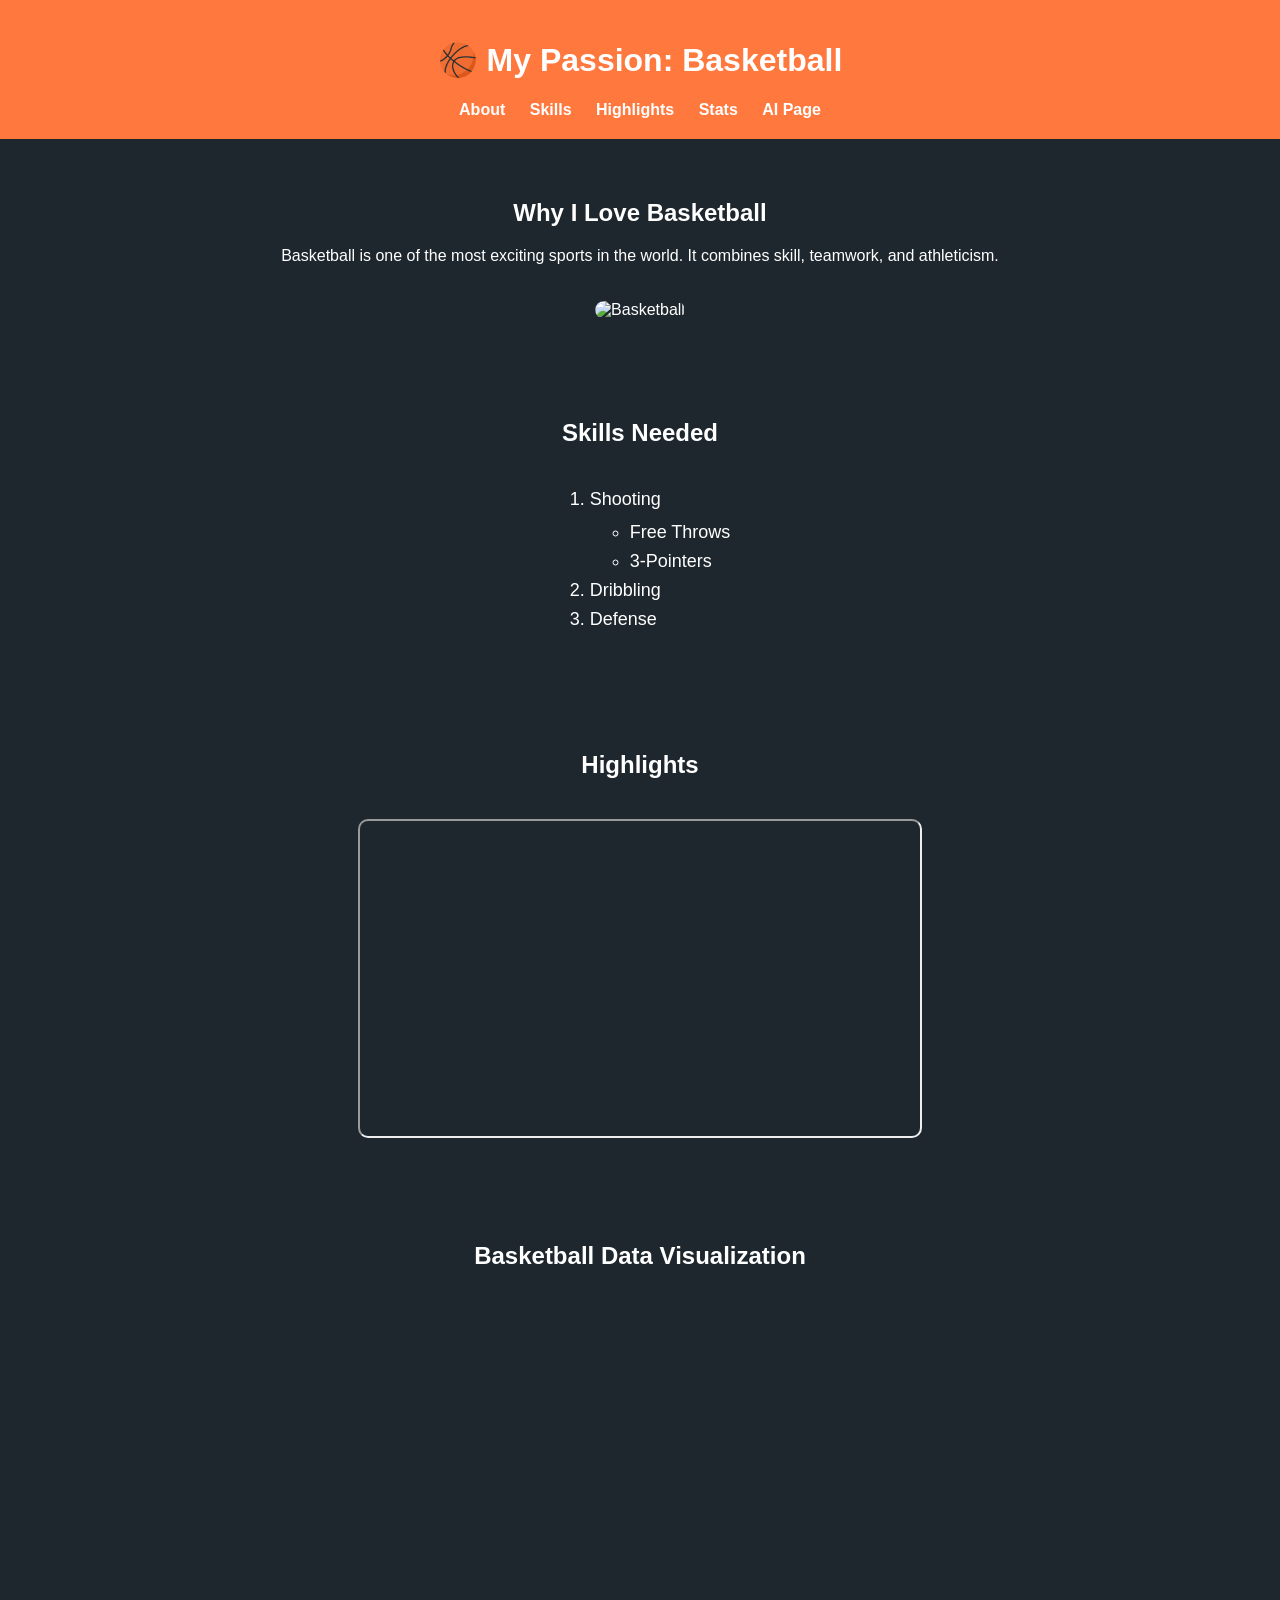
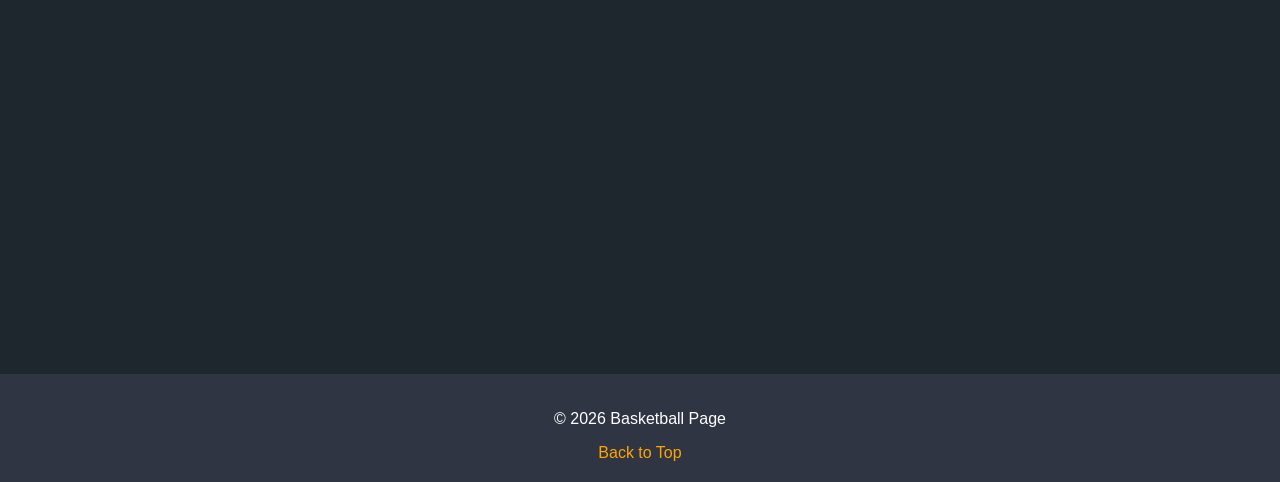
==== fromscratch.html @ c3409c78 "Add files via upload" ====
<!DOCTYPE html>
<html lang="en">
<head>
<meta charset="UTF-8">
<title>My Passion: Basketball</title>

<!-- LINKED CSS FILE -->
<link rel="stylesheet" href="mystyles.css">
</head>

<link rel="stylesheet" href="mystyles.css">

<body>

<div class="header">
    <h1>🏀 My Passion: Basketball</h1>
    <nav>
        <a href="#about">About</a>
        <a href="#skills">Skills</a>
        <a href="#video">Highlights</a>
        <a href="#data">Stats</a>
        <a href="AI.html">AI Page</a>
    </nav>
</div>

<div class="section" id="about">
    <h2>Why I Love Basketball</h2>
    <p>
        Basketball is one of the most exciting sports in the world. It combines skill,
        teamwork, and athleticism.
    </p>

    <img src="https://upload.wikimedia.org/wikipedia/commons/7/7a/Basketball.png" alt="Basketball">
</div>

<div class="section" id="skills">
    <h2>Skills Needed</h2>

    <ol>
        <li>Shooting
            <ul>
                <li>Free Throws</li>
                <li>3-Pointers</li>
            </ul>
        </li>
        <li>Dribbling</li>
        <li>Defense</li>
    </ol>
</div>

<div class="section" id="video">
    <h2>Highlights</h2>

    <iframe width="560" height="315"
        src="https://www.youtube.com/embed/LqXkfItG0bo"
        allowfullscreen>
    </iframe>
</div>

<div class="section" id="data">
    <h2>Basketball Data Visualization</h2>

    <div class='tableauPlaceholder' id='viz168'>
        <noscript>
            <a href='#'>
                <img alt='Tableau Graph' 
                src='https://public.tableau.com/static/images/Re/RegionalSampleWorkbook/Storms/1_rss.png' />
            </a>
        </noscript>

        <object class='tableauViz' width='800' height='600'>
            <param name='host_url' value='https://public.tableau.com/' />
            <param name='embed_code_version' value='3' />
            <param name='name' value='RegionalSampleWorkbook/Storms' />
            <param name='tabs' value='no' />
            <param name='toolbar' value='yes' />
        </object>
    </div>

    <script type='text/javascript'>
        var scriptElement = document.createElement('script');
        scriptElement.src = 'https://public.tableau.com/javascripts/api/viz_v1.js';
        document.body.appendChild(scriptElement);
    </script>

</div>

<div class="footer">
    <p>© 2026 Basketball Page</p>
    <a href="#about">Back to Top</a>
</div>

</body>
</html>
---- mystyles.css ----
body {
    background-color: #1e272e;
    font-family: Arial, sans-serif;
    color: white;
    margin: 0;
    text-align: center;
}

.header {
    background-color: #ff793f;
    padding: 20px;
}

.header a {
    color: white;
    margin: 0 10px;
    text-decoration: none;
    font-weight: bold;
}

.header a:hover {
    text-decoration: underline;
}

.section {
    padding: 40px;
    max-width: 800px;
    margin: auto;
}

img {
    width: 300px;
    border-radius: 10px;
    margin-top: 20px;
}

ol {
    text-align: left;
    display: inline-block;
    font-size: 18px;
    line-height: 1.6;
}

ul {
    margin-top: 5px;
}

iframe {
    margin-top: 20px;
    border-radius: 10px;
}

.footer {
    background-color: #2f3542;
    padding: 20px;
    margin-top: 40px;
}

.footer a {
    color: orange;
    text-decoration: none;
}

.footer a:hover {
    text-decoration: underline;
}
---- mystyles.css ----
body {
    background-color: #1e272e;
    font-family: Arial, sans-serif;
    color: white;
    margin: 0;
    text-align: center;
}

.header {
    background-color: #ff793f;
    padding: 20px;
}

.header a {
    color: white;
    margin: 0 10px;
    text-decoration: none;
    font-weight: bold;
}

.header a:hover {
    text-decoration: underline;
}

.section {
    padding: 40px;
    max-width: 800px;
    margin: auto;
}

img {
    width: 300px;
    border-radius: 10px;
    margin-top: 20px;
}

ol {
    text-align: left;
    display: inline-block;
    font-size: 18px;
    line-height: 1.6;
}

ul {
    margin-top: 5px;
}

iframe {
    margin-top: 20px;
    border-radius: 10px;
}

.footer {
    background-color: #2f3542;
    padding: 20px;
    margin-top: 40px;
}

.footer a {
    color: orange;
    text-decoration: none;
}

.footer a:hover {
    text-decoration: underline;
}
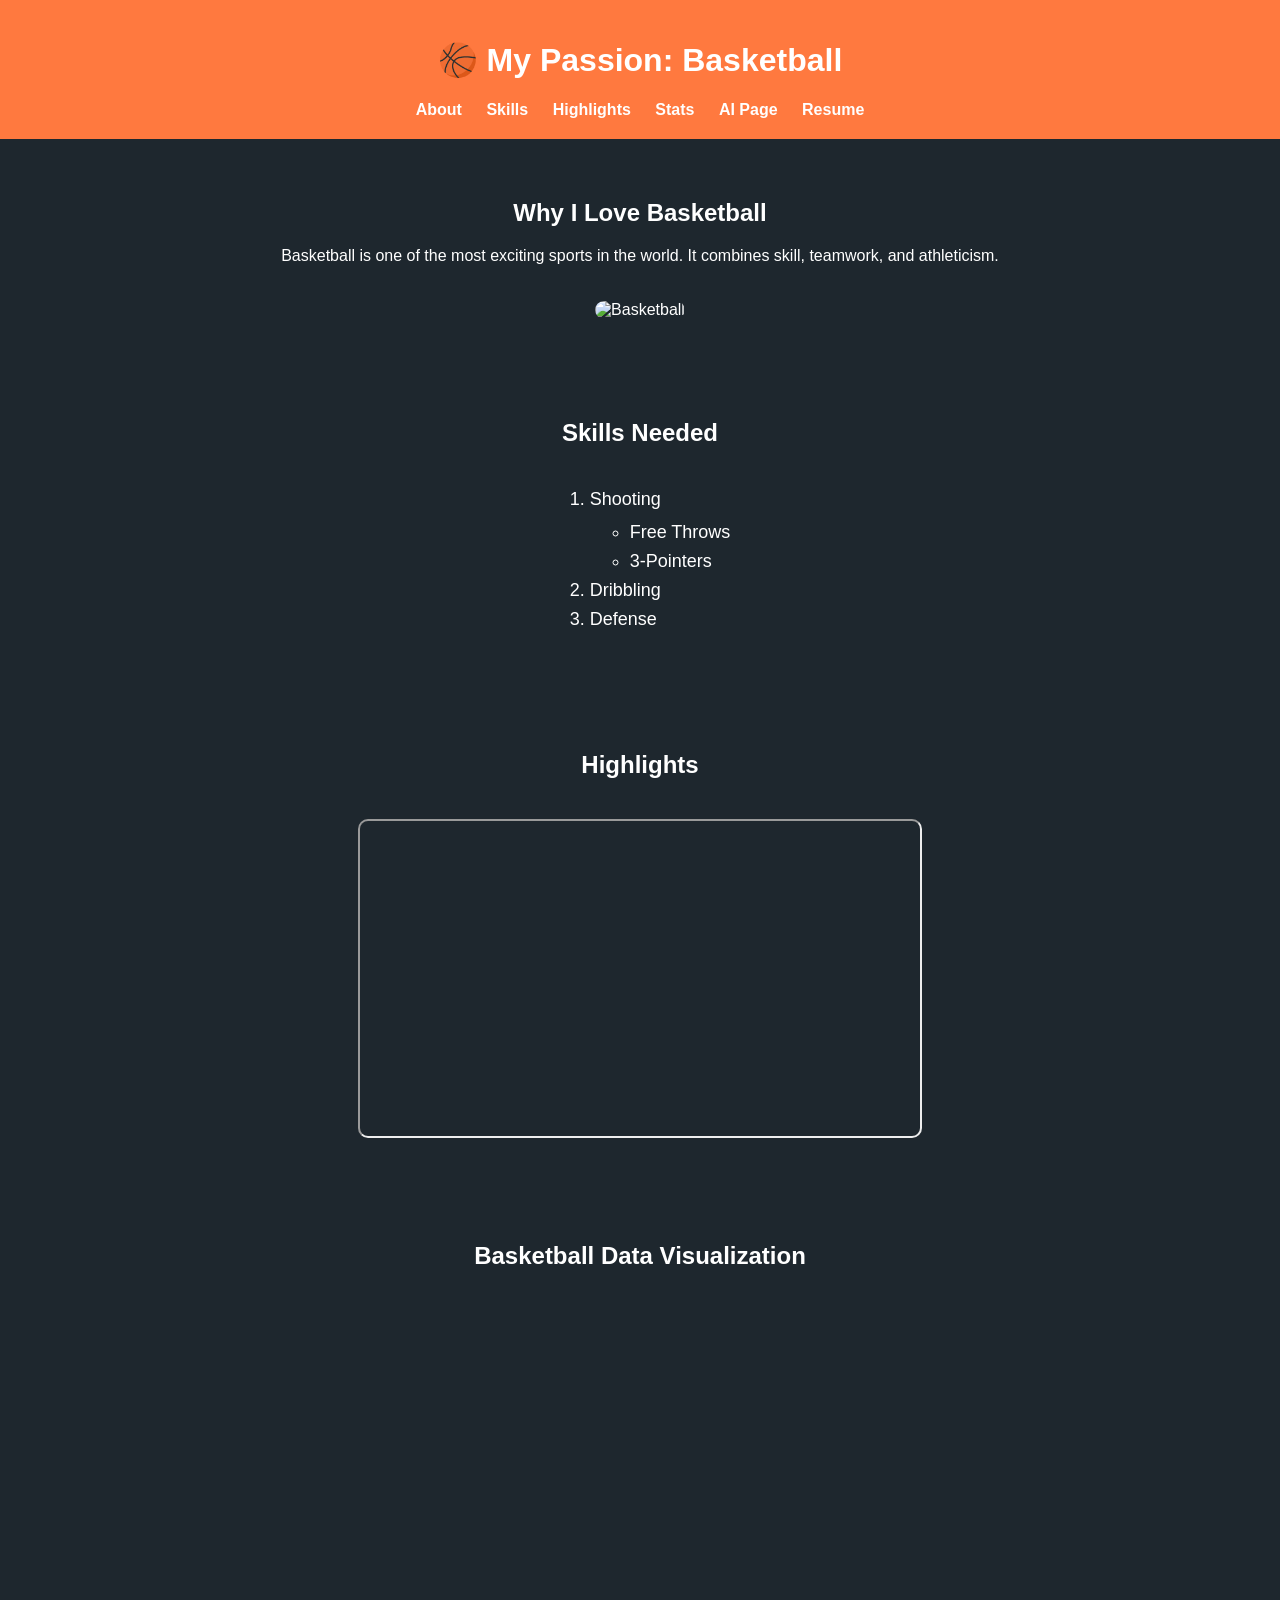
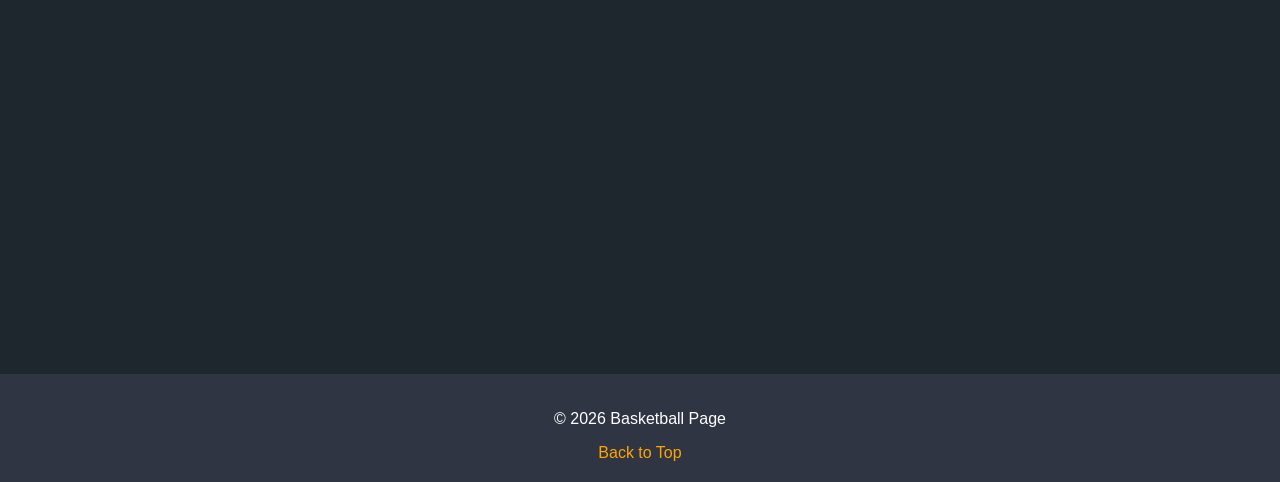
==== commit 4a8a9446: "Add files via upload" ====
--- a/fromscratch.html
+++ b/fromscratch.html
@@ -20,6 +20,7 @@
         <a href="#video">Highlights</a>
         <a href="#data">Stats</a>
         <a href="AI.html">AI Page</a>
+        <a href="index.html">Resume</a>
     </nav>
 </div>
 
